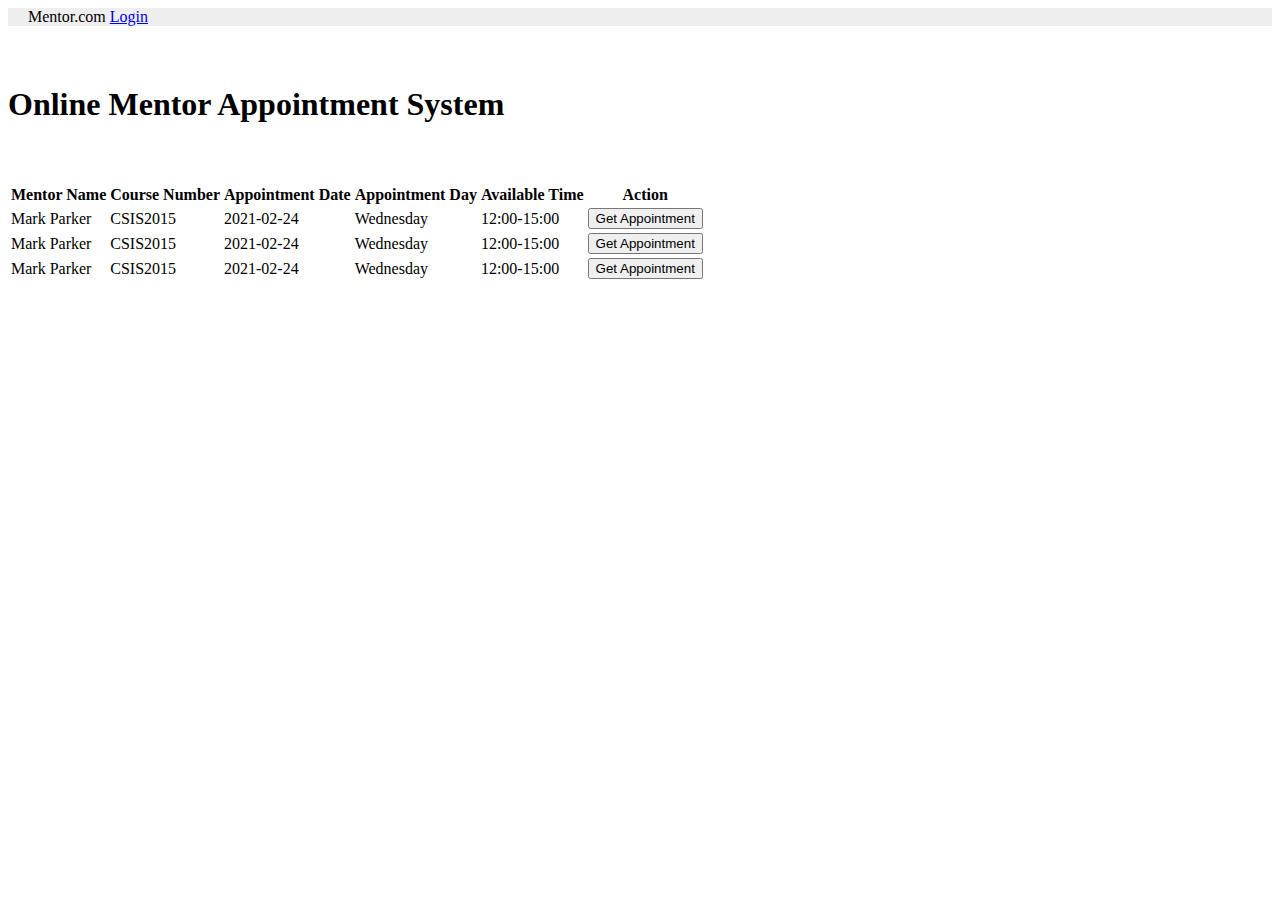
==== index.html @ 29ded33c "first commit" ====
<!DOCTYPE html>
<html lang="en">
<head>
    <meta charset="UTF-8">
    <meta http-equiv="X-UA-Compatible" content="IE=edge">
    <meta name="viewport" content="width=device-width, initial-scale=1.0">
    <link href="https://cdn.jsdelivr.net/npm/bootstrap@5.2.0-beta1/dist/css/bootstrap.min.css" rel="stylesheet" integrity="sha384-0evHe/X+R7YkIZDRvuzKMRqM+OrBnVFBL6DOitfPri4tjfHxaWutUpFmBp4vmVor" crossorigin="anonymous">
    <title>Document</title>
</head>
<body>

    <div class="container-fluid">
        <nav class="navbar navbar-dark" style="background-color: #EEEEEE;">
            <a class="navbar-brand" style="padding-left: 20px; color: black;">Mentor.com</a>
            <a href="login.html" style="padding-right: 20px;">Login</a>
        </nav>

    </div>
    
    <div class="container">
        
        <h1 class="text-center" style="margin-top: 60px; margin-bottom: 60px; ">Online Mentor Appointment System</h1>
        <table class="table">
            <thead class="thead-dark">
              <tr class="table-active">
                <th scope="col">Mentor Name</th>
                <th scope="col">Course Number</th>
                <th scope="col">Appointment Date</th>
                <th scope="col">Appointment Day</th>
                <th scope="col">Available Time</th>
                <th scope="col">Action</th>
              </tr>
            </thead>
            <tbody>
              <tr>
                <td>Mark Parker</td>
                <td>CSIS2015</td>
                <td>2021-02-24</td>
                <td>Wednesday</td>
                <td>12:00-15:00</td>
                <td><button type="button" class="btn btn-primary">Get Appointment</button></td>
              </tr>
              <tr>
                <td>Mark Parker</td>
                <td>CSIS2015</td>
                <td>2021-02-24</td>
                <td>Wednesday</td>
                <td>12:00-15:00</td>
                <td><button type="button" class="btn btn-primary">Get Appointment</button></td>
              </tr>
              <tr>
                <td>Mark Parker</td>
                <td>CSIS2015</td>
                <td>2021-02-24</td>
                <td>Wednesday</td>
                <td>12:00-15:00</td>
                <td><button type="button" class="btn btn-primary">Get Appointment</button></td>
              </tr>
            </tbody>
          </table>
          
        
      </div>
    
</body>
</html>
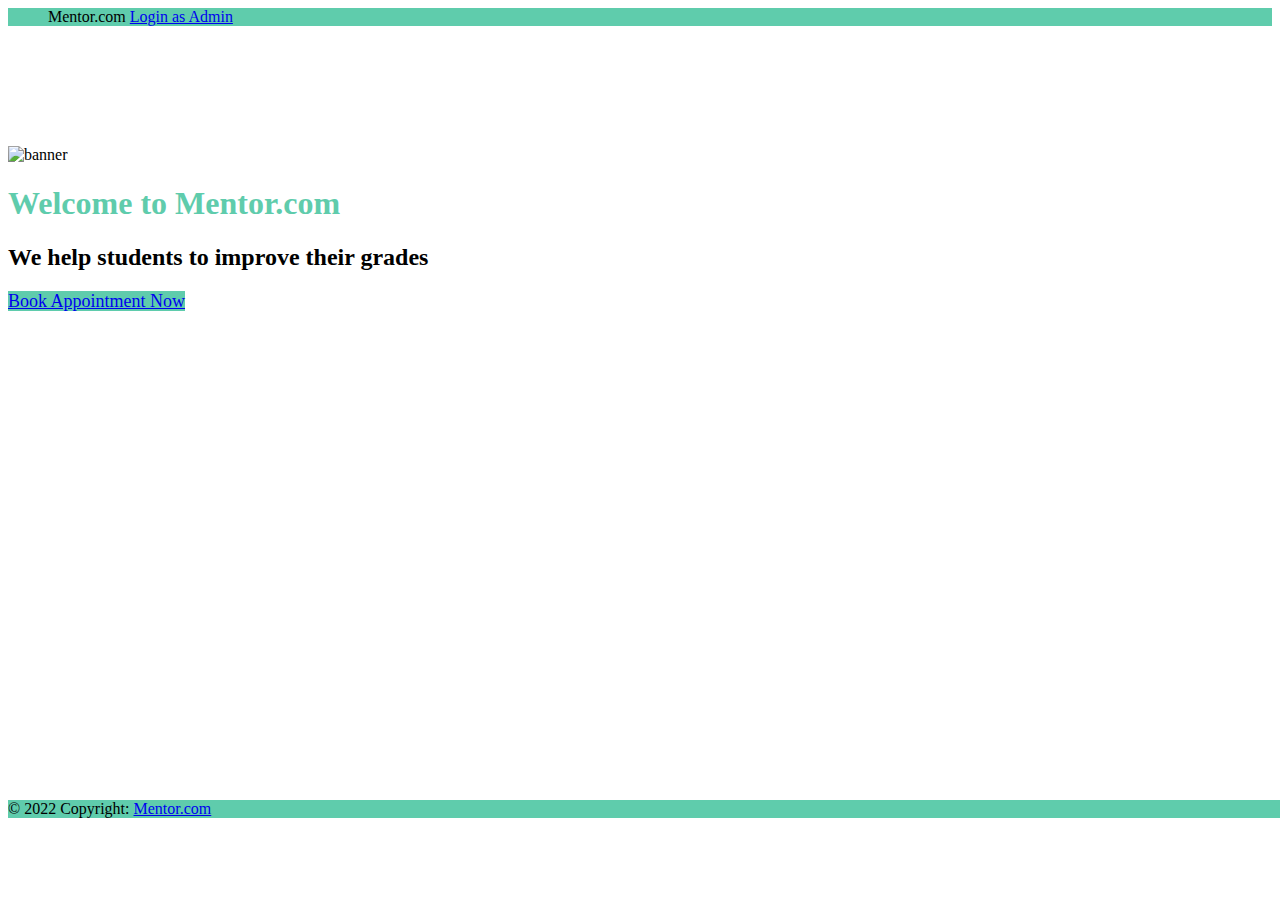
==== commit 9c0d41eb: "Add files via upload" ====
--- a/index.html
+++ b/index.html
@@ -1,5 +1,6 @@
 <!DOCTYPE html>
 <html lang="en">
+
 <head>
     <meta charset="UTF-8">
     <meta http-equiv="X-UA-Compatible" content="IE=edge">
@@ -7,60 +8,47 @@
     <link href="https://cdn.jsdelivr.net/npm/bootstrap@5.2.0-beta1/dist/css/bootstrap.min.css" rel="stylesheet" integrity="sha384-0evHe/X+R7YkIZDRvuzKMRqM+OrBnVFBL6DOitfPri4tjfHxaWutUpFmBp4vmVor" crossorigin="anonymous">
     <title>Document</title>
 </head>
+
 <body>
 
-    <div class="container-fluid">
-        <nav class="navbar navbar-dark" style="background-color: #EEEEEE;">
-            <a class="navbar-brand" style="padding-left: 20px; color: black;">Mentor.com</a>
-            <a href="login.html" style="padding-right: 20px;">Login</a>
+    <div>
+        <nav class="navbar navbar-dark" style="background-color: #5fccac;">
+            <a class="navbar-brand" style="padding-left: 40px; color: black;">Mentor.com</a>
+            <a href="login.html" style="padding-right: 20px;">Login as Admin</a>
         </nav>
 
     </div>
-    
-    <div class="container">
-        
-        <h1 class="text-center" style="margin-top: 60px; margin-bottom: 60px; ">Online Mentor Appointment System</h1>
-        <table class="table">
-            <thead class="thead-dark">
-              <tr class="table-active">
-                <th scope="col">Mentor Name</th>
-                <th scope="col">Course Number</th>
-                <th scope="col">Appointment Date</th>
-                <th scope="col">Appointment Day</th>
-                <th scope="col">Available Time</th>
-                <th scope="col">Action</th>
-              </tr>
-            </thead>
-            <tbody>
-              <tr>
-                <td>Mark Parker</td>
-                <td>CSIS2015</td>
-                <td>2021-02-24</td>
-                <td>Wednesday</td>
-                <td>12:00-15:00</td>
-                <td><button type="button" class="btn btn-primary">Get Appointment</button></td>
-              </tr>
-              <tr>
-                <td>Mark Parker</td>
-                <td>CSIS2015</td>
-                <td>2021-02-24</td>
-                <td>Wednesday</td>
-                <td>12:00-15:00</td>
-                <td><button type="button" class="btn btn-primary">Get Appointment</button></td>
-              </tr>
-              <tr>
-                <td>Mark Parker</td>
-                <td>CSIS2015</td>
-                <td>2021-02-24</td>
-                <td>Wednesday</td>
-                <td>12:00-15:00</td>
-                <td><button type="button" class="btn btn-primary">Get Appointment</button></td>
-              </tr>
-            </tbody>
-          </table>
-          
-        
-      </div>
-    
+
+    <div class="container ">
+
+
+        <div class="row align-items-center" style="margin-top: 120px;">
+
+            <div class="col">
+                <img class="rounded" src="images/banner.jpeg" alt="banner" style="width: 600px;">
+            </div>
+
+            <div class="col">
+                <h1 class="align-middle" style="color: #5fccac;">Welcome to Mentor.com</h1>
+                <h2 class="align-middle mt-4" style="color: black;">We help students to improve their grades</h2>
+                <a href="bookAppointment.html" class="btn btn-primary mt-4" style="background-color: #5fccac; border: none; font-size: large;">Book Appointment Now</a>
+            </div>
+        </div>
+
+
+
+    </div>
+
 </body>
+
+<footer class="bg-light text-center text-lg-start" style="position: fixed;
+height: 100px;
+bottom: 0;
+width: 100%;">
+    <div class="text-center p-3" style="background-color: #5fccac;">
+        © 2022 Copyright:
+        <a class="text-dark" href="#">Mentor.com</a>
+    </div>
+</footer>
+
 </html>